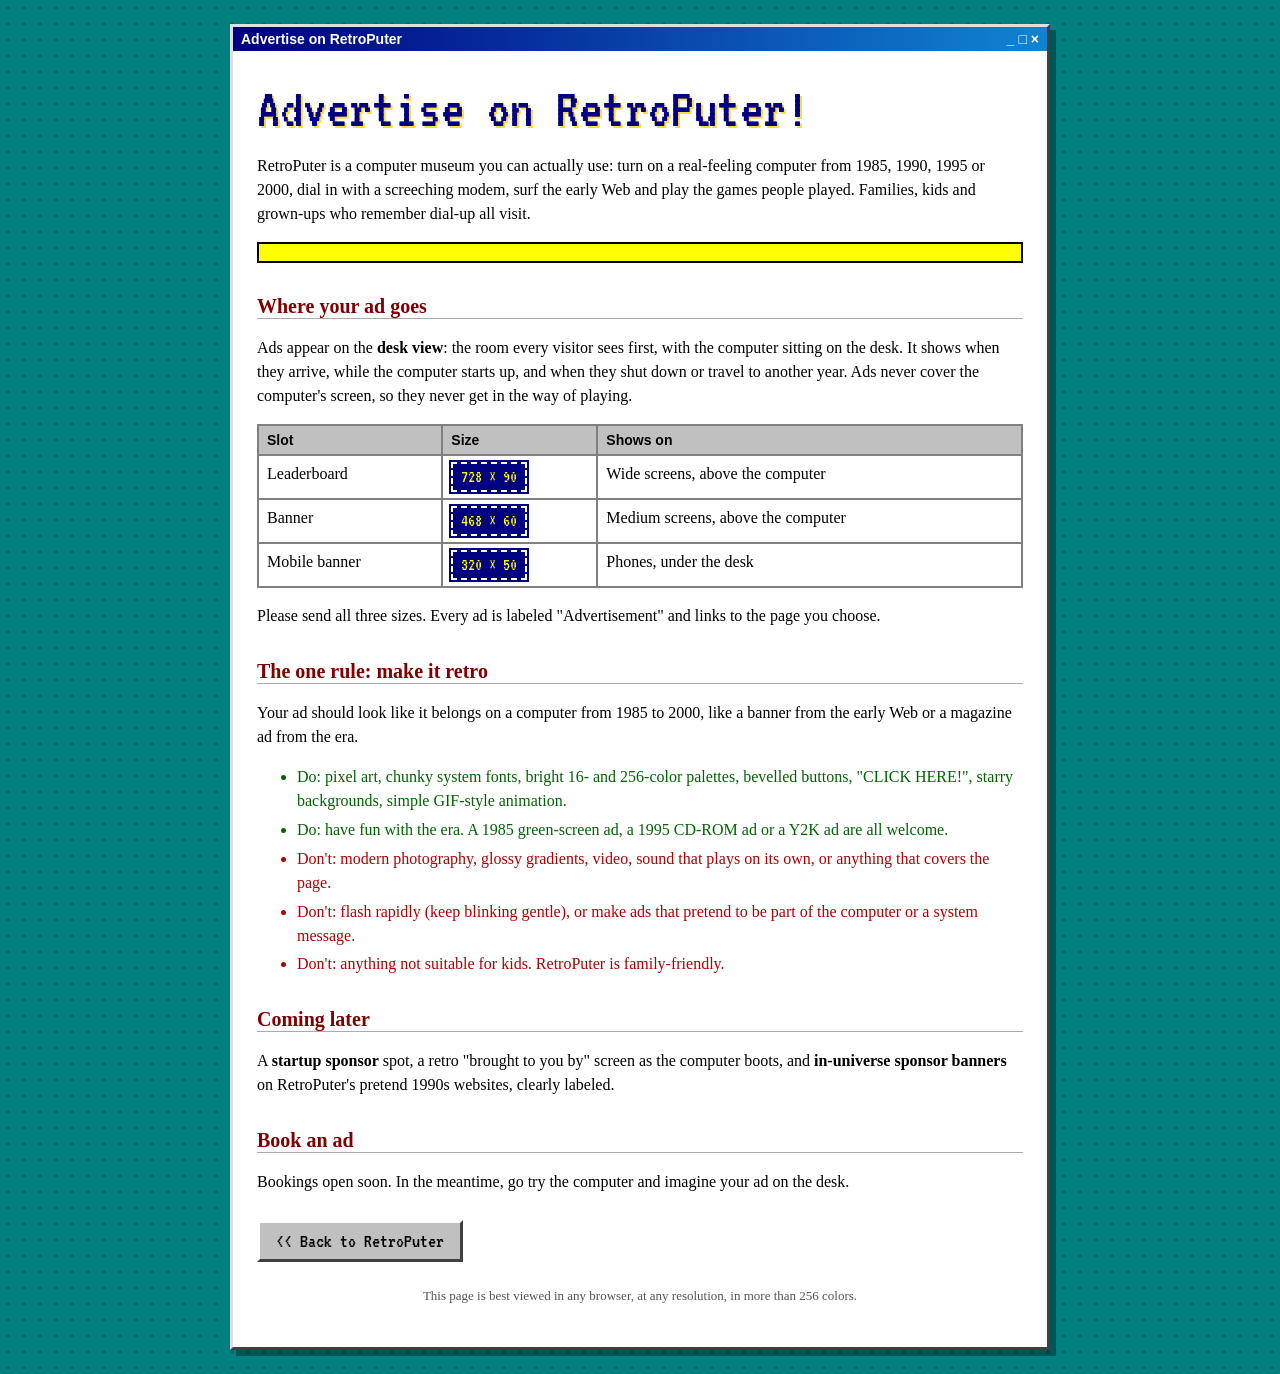
==== advertise.html @ cbf9aba7 "Make the desk ad clickable and retro, and add an advertiser page - The ad slot is now a link (labele" ====
<!doctype html>
<html lang="en">
<head>
<meta charset="utf-8">
<meta name="viewport" content="width=device-width, initial-scale=1">
<title>Advertise on RetroPuter</title>
<meta name="description" content="Put a retro-style ad on the desk of RetroPuter, the computer museum you can use. Every ad on RetroPuter looks and feels like 1985 to 2000.">
<link rel="preconnect" href="https://fonts.googleapis.com">
<link rel="preconnect" href="https://fonts.gstatic.com" crossorigin>
<link href="https://fonts.googleapis.com/css2?family=VT323&display=swap" rel="stylesheet">
<style>
:root{--navy:#000080;--gray:#c0c0c0;--dos:"VT323","Courier New",monospace}
*{box-sizing:border-box}
body{margin:0;background:#008080 radial-gradient(#006a6a 1.5px,transparent 2px) 0 0/16px 16px;color:#000;font:16px/1.5 "Times New Roman",Times,serif}
.page{max-width:820px;margin:24px auto;background:#fff;border:3px solid;border-color:#dfdfdf #404040 #404040 #dfdfdf;box-shadow:6px 6px 0 rgba(0,0,0,.35)}
.bar{background:linear-gradient(90deg,var(--navy),#1084d0);color:#fff;font:700 14px Tahoma,Verdana,sans-serif;padding:4px 8px;display:flex;justify-content:space-between}
.body{padding:18px 24px 28px}
h1{font:400 clamp(2.4rem,7vw,3.6rem)/1 var(--dos);color:var(--navy);margin:.2em 0 .1em;text-shadow:2px 2px 0 #ffd84d}
h2{font:700 1.25rem Georgia,serif;color:#800000;margin:1.6em 0 .4em;border-bottom:2px groove #fff}
.mq{overflow:hidden;white-space:nowrap;background:#ff0;border:2px solid #000;font:700 15px Arial,sans-serif;margin:10px 0}
.mq span{display:inline-block;padding-left:100%;animation:mq 16s linear infinite}
@keyframes mq{to{transform:translateX(-100%)}}
table{border-collapse:collapse;width:100%;margin:8px 0}
th,td{border:2px solid #808080;padding:6px 8px;text-align:left;vertical-align:top}
th{background:var(--gray);font:700 14px Tahoma,Verdana,sans-serif}
.slot{display:inline-block;background:#000080;color:#ff0;font:18px var(--dos);border:2px dashed #fff;outline:2px solid #000080;padding:4px 8px}
ul li{margin:.3em 0}
.do{color:#006400}.dont{color:#b00000}
.cta{display:inline-block;margin-top:10px;background:var(--gray);color:#000;border:3px solid;border-color:#fff #404040 #404040 #fff;padding:8px 16px;font:20px var(--dos);text-decoration:none}
.cta:active{border-color:#404040 #fff #fff #404040}
.cta:focus-visible,a:focus-visible{outline:2px dashed #800000;outline-offset:3px}
a{color:#0000ee}a:visited{color:#551a8b}
.foot{font-size:13px;color:#555;text-align:center;margin-top:24px}
@media (prefers-reduced-motion: reduce){.mq span{animation:none;padding-left:0}}
</style>
</head>
<body>
<div class="page">
  <div class="bar"><span>Advertise on RetroPuter</span><span>_ □ ×</span></div>
  <div class="body">
    <h1>Advertise on RetroPuter!</h1>
    <p>RetroPuter is a computer museum you can actually use: turn on a real-feeling computer from 1985, 1990, 1995 or 2000, dial in with a screeching modem, surf the early Web and play the games people played. Families, kids and grown-ups who remember dial-up all visit.</p>
    <div class="mq"><span>*** ALL ADS ON RETROPUTER LOOK AND FEEL RETRO *** NO MODERN BANNERS *** THINK 1985 TO 2000 ***</span></div>

    <h2>Where your ad goes</h2>
    <p>Ads appear on the <b>desk view</b>: the room every visitor sees first, with the computer sitting on the desk. It shows when they arrive, while the computer starts up, and when they shut down or travel to another year. Ads never cover the computer's screen, so they never get in the way of playing.</p>
    <table>
      <tr><th>Slot</th><th>Size</th><th>Shows on</th></tr>
      <tr><td>Leaderboard</td><td><span class="slot">728 × 90</span></td><td>Wide screens, above the computer</td></tr>
      <tr><td>Banner</td><td><span class="slot">468 × 60</span></td><td>Medium screens, above the computer</td></tr>
      <tr><td>Mobile banner</td><td><span class="slot">320 × 50</span></td><td>Phones, under the desk</td></tr>
    </table>
    <p>Please send all three sizes. Every ad is labeled "Advertisement" and links to the page you choose.</p>

    <h2>The one rule: make it retro</h2>
    <p>Your ad should look like it belongs on a computer from 1985 to 2000, like a banner from the early Web or a magazine ad from the era.</p>
    <ul>
      <li class="do">Do: pixel art, chunky system fonts, bright 16- and 256-color palettes, bevelled buttons, "CLICK HERE!", starry backgrounds, simple GIF-style animation.</li>
      <li class="do">Do: have fun with the era. A 1985 green-screen ad, a 1995 CD-ROM ad or a Y2K ad are all welcome.</li>
      <li class="dont">Don't: modern photography, glossy gradients, video, sound that plays on its own, or anything that covers the page.</li>
      <li class="dont">Don't: flash rapidly (keep blinking gentle), or make ads that pretend to be part of the computer or a system message.</li>
      <li class="dont">Don't: anything not suitable for kids. RetroPuter is family-friendly.</li>
    </ul>

    <h2>Coming later</h2>
    <p>A <b>startup sponsor</b> spot, a retro "brought to you by" screen as the computer boots, and <b>in-universe sponsor banners</b> on RetroPuter's pretend 1990s websites, clearly labeled.</p>

    <h2>Book an ad</h2>
    <p>Bookings open soon. In the meantime, go try the computer and imagine your ad on the desk.</p>
    <a class="cta" href="index.html">&lt;&lt; Back to RetroPuter</a>
    <p class="foot">This page is best viewed in any browser, at any resolution, in more than 256 colors.</p>
  </div>
</div>
</body>
</html>
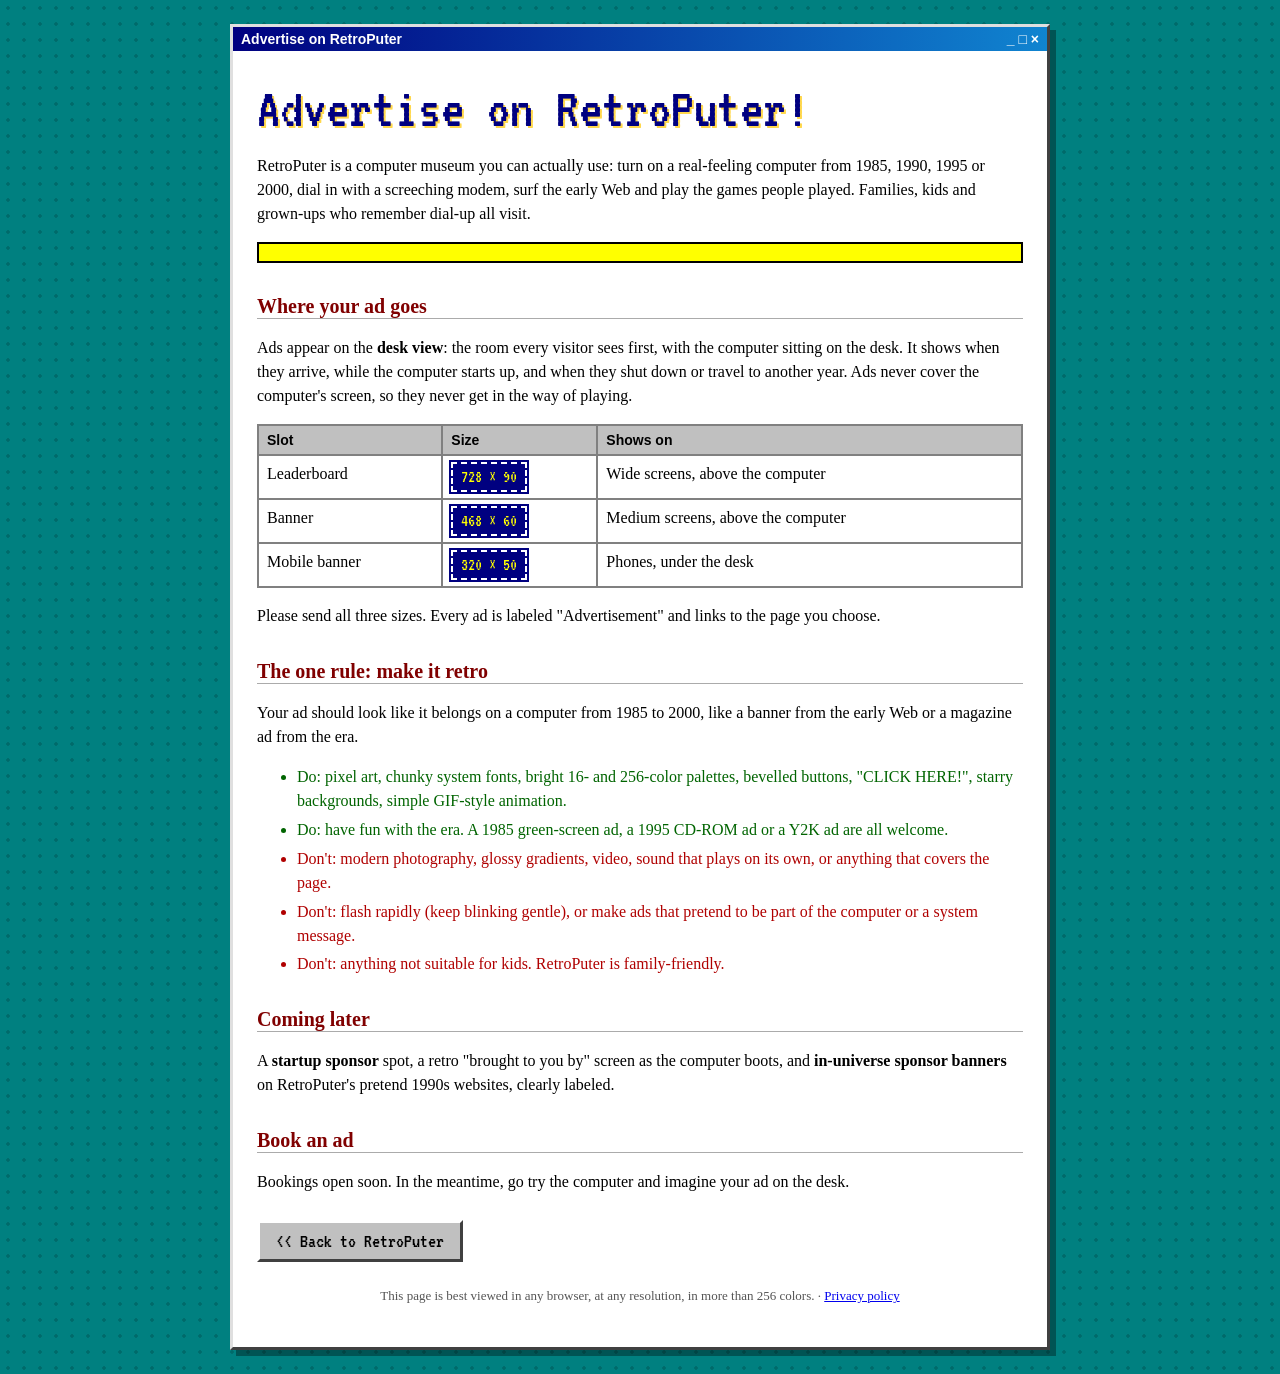
==== commit d08bd1e4: "Add a privacy policy, ads.txt, and a first-visit privacy/cookie banner - privacy.html: plain-languag" ====
--- a/advertise.html
+++ b/advertise.html
@@ -68,7 +68,7 @@
     <h2>Book an ad</h2>
     <p>Bookings open soon. In the meantime, go try the computer and imagine your ad on the desk.</p>
     <a class="cta" href="index.html">&lt;&lt; Back to RetroPuter</a>
-    <p class="foot">This page is best viewed in any browser, at any resolution, in more than 256 colors.</p>
+    <p class="foot">This page is best viewed in any browser, at any resolution, in more than 256 colors. &middot; <a href="privacy.html">Privacy policy</a></p>
   </div>
 </div>
 </body>
